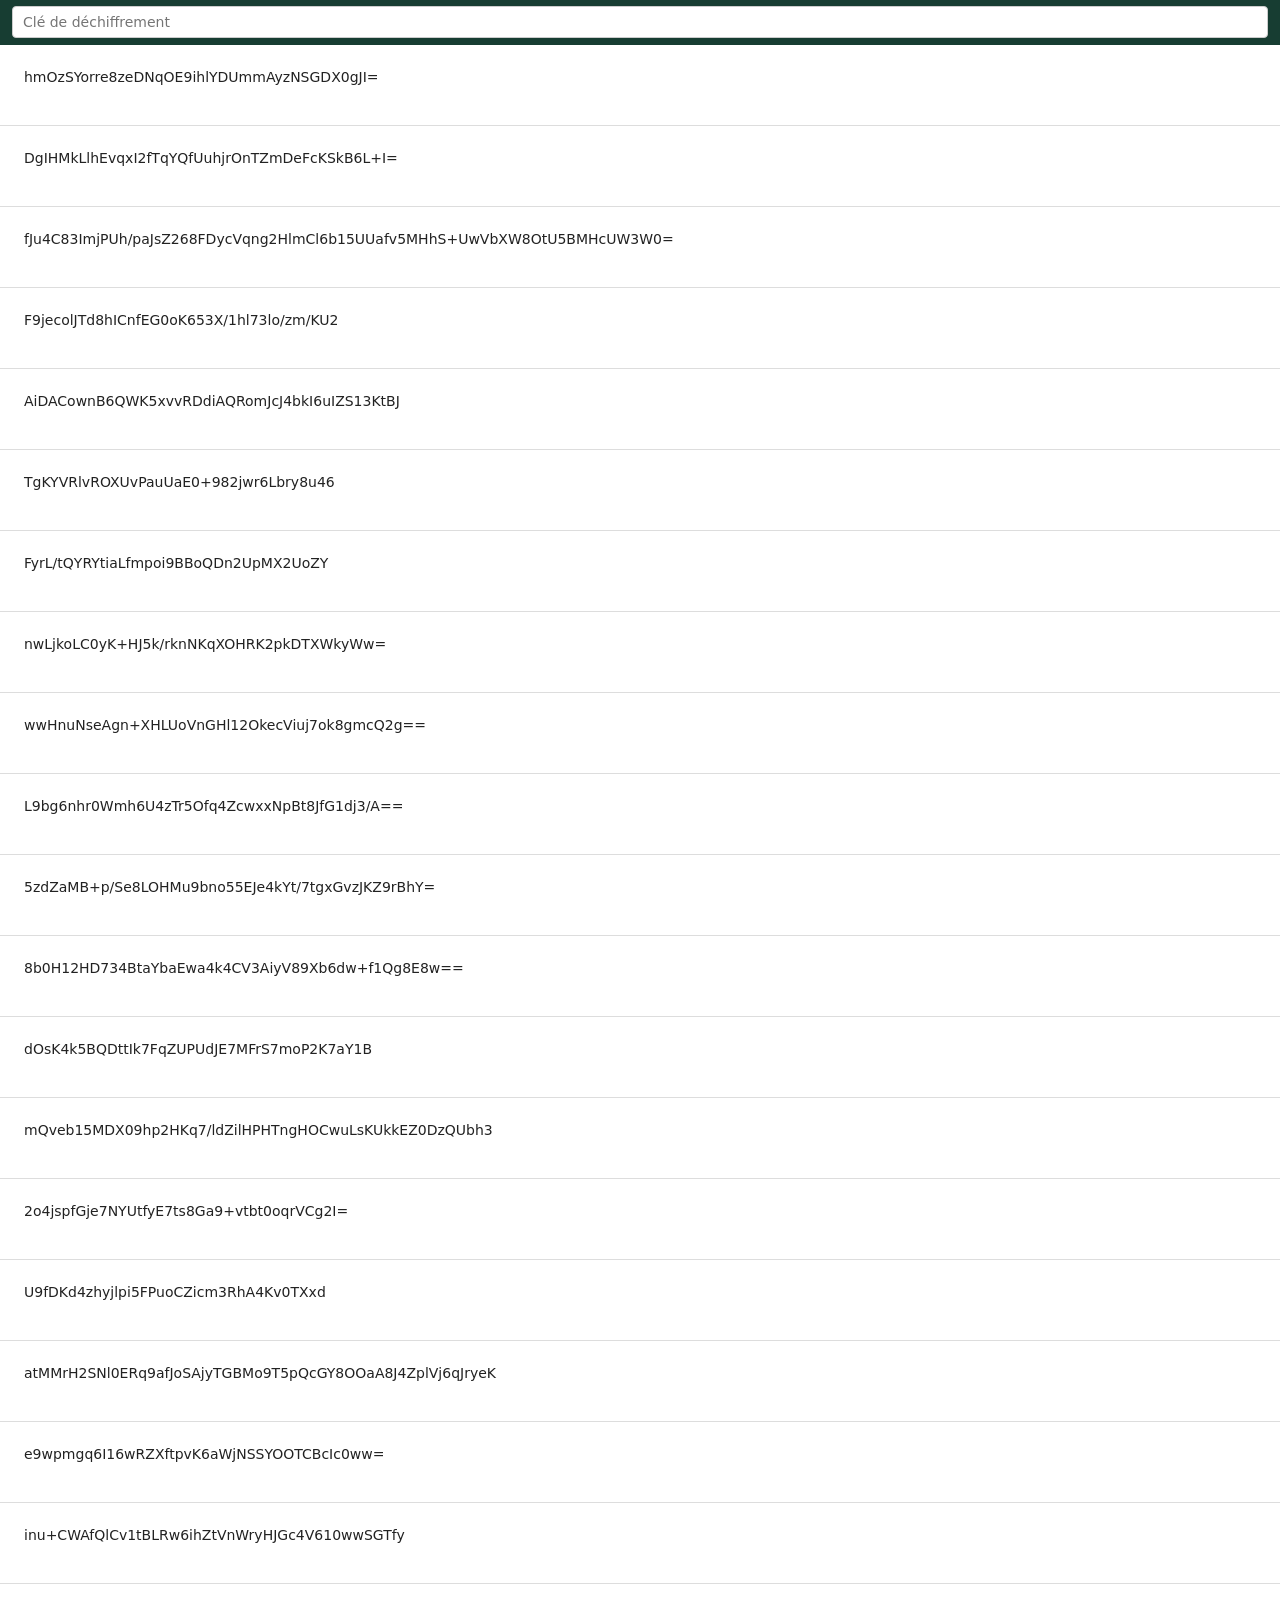
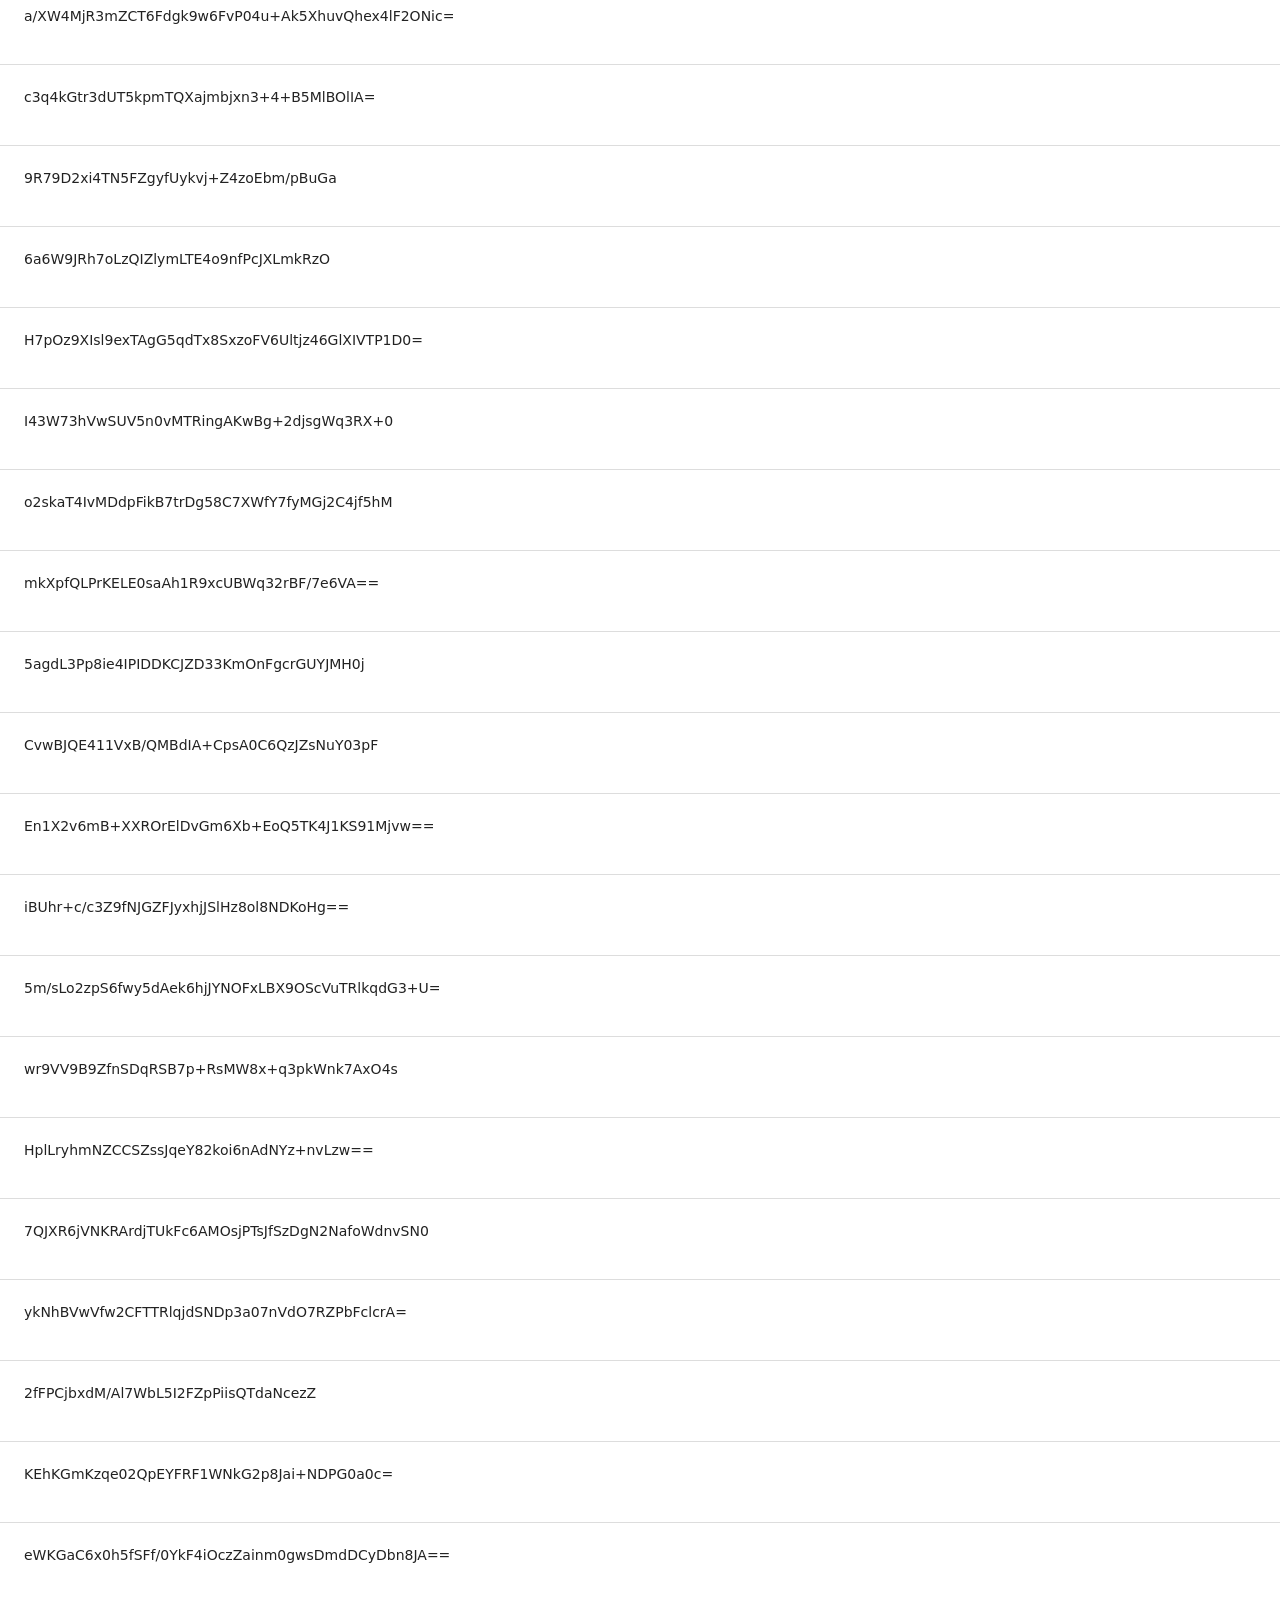
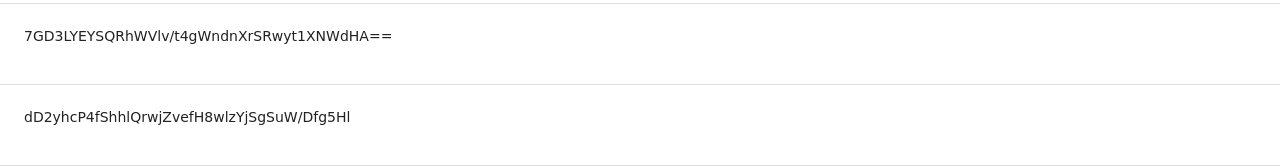
==== index.html @ 8b82c17f "first commit" ====
<!doctype html>
<html lang="fr">
<head>
  <meta charset="utf-8">
  <meta name="viewport" content="width=device-width, initial-scale=1">
  <title>Notre frise</title>
  <link rel="stylesheet" href="style.css">
  <script src="dechiffrement.js" defer></script>
</head>
<body>
  <header>
    <input id="cle" type="password" placeholder="Clé de déchiffrement" aria-label="Clé de déchiffrement" aria-describedby="statut" autocomplete="off" spellcheck="false">
  </header>
  <p id="statut" role="status" aria-live="polite"></p>
  <main>
    <section id="e01" tabindex="0" aria-labelledby="nom-e01">
      <h2 id="nom-e01" data-iv="vpi1eKgcj4nCSzGE">hmOzSYorre8zeDNqOE9ihlYDUmmAyzNSGDX0gJI=</h2>
      <div class="contenu"></div>
    </section>

    <section id="e02" tabindex="0" aria-labelledby="nom-e02">
      <h2 id="nom-e02" data-iv="X1NaKc2aqyXYaXO0">DgIHMkLlhEvqxI2fTqYQfUuhjrOnTZmDeFcKSkB6L+I=</h2>
      <div class="contenu"></div>
    </section>

    <section id="e03" tabindex="0" aria-labelledby="nom-e03">
      <h2 id="nom-e03" data-iv="AVq613luVdRx8VSZ">fJu4C83ImjPUh/paJsZ268FDycVqng2HlmCl6b15UUafv5MHhS+UwVbXW8OtU5BMHcUW3W0=</h2>
      <div class="contenu"></div>
    </section>

    <section id="e05" tabindex="0" aria-labelledby="nom-e05">
      <h2 id="nom-e05" data-iv="y7Lx/EZvSN8enp9D">F9jecolJTd8hICnfEG0oK653X/1hl73lo/zm/KU2</h2>
      <div class="contenu"></div>
    </section>

    <section id="e06" tabindex="0" aria-labelledby="nom-e06">
      <h2 id="nom-e06" data-iv="Neq/SNM2fkyykZ2+">AiDACownB6QWK5xvvRDdiAQRomJcJ4bkI6uIZS13KtBJ</h2>
      <div class="contenu"></div>
    </section>

    <section id="e07" tabindex="0" aria-labelledby="nom-e07">
      <h2 id="nom-e07" data-iv="K/5VE3Tpq1sx2VUJ">TgKYVRlvROXUvPauUaE0+982jwr6Lbry8u46</h2>
      <div class="contenu"></div>
    </section>

    <section id="e08" tabindex="0" aria-labelledby="nom-e08">
      <h2 id="nom-e08" data-iv="XEogIc0KBLFzcueT">FyrL/tQYRYtiaLfmpoi9BBoQDn2UpMX2UoZY</h2>
      <div class="contenu"></div>
    </section>

    <section id="e09" tabindex="0" aria-labelledby="nom-e09">
      <h2 id="nom-e09" data-iv="PcPD0ja5nMwlEM89">nwLjkoLC0yK+HJ5k/rknNKqXOHRK2pkDTXWkyWw=</h2>
      <div class="contenu"></div>
    </section>

    <section id="e10" tabindex="0" aria-labelledby="nom-e10">
      <h2 id="nom-e10" data-iv="zfAycMX01AnWnLln">wwHnuNseAgn+XHLUoVnGHl12OkecViuj7ok8gmcQ2g==</h2>
      <div class="contenu"></div>
    </section>

    <section id="e11" tabindex="0" aria-labelledby="nom-e11">
      <h2 id="nom-e11" data-iv="Qx1kxy+T5KZsn+ZF">L9bg6nhr0Wmh6U4zTr5Ofq4ZcwxxNpBt8JfG1dj3/A==</h2>
      <div class="contenu"></div>
    </section>

    <section id="e12" tabindex="0" aria-labelledby="nom-e12">
      <h2 id="nom-e12" data-iv="Z7EQ3UDQXbKU3ddZ">5zdZaMB+p/Se8LOHMu9bno55EJe4kYt/7tgxGvzJKZ9rBhY=</h2>
      <div class="contenu"></div>
    </section>

    <section id="e13" tabindex="0" aria-labelledby="nom-e13">
      <h2 id="nom-e13" data-iv="lqtLlAZACSLb4e1k">8b0H12HD734BtaYbaEwa4k4CV3AiyV89Xb6dw+f1Qg8E8w==</h2>
      <div class="contenu"></div>
    </section>

    <section id="e14" tabindex="0" aria-labelledby="nom-e14">
      <h2 id="nom-e14" data-iv="x8V5HgqB7yorUX59">dOsK4k5BQDttIk7FqZUPUdJE7MFrS7moP2K7aY1B</h2>
      <div class="contenu"></div>
    </section>

    <section id="e15" tabindex="0" aria-labelledby="nom-e15">
      <h2 id="nom-e15" data-iv="93DDxXK0gR62V2Jx">mQveb15MDX09hp2HKq7/ldZilHPHTngHOCwuLsKUkkEZ0DzQUbh3</h2>
      <div class="contenu"></div>
    </section>

    <section id="e16" tabindex="0" aria-labelledby="nom-e16">
      <h2 id="nom-e16" data-iv="zPMYhaHS3iAuAccV">2o4jspfGje7NYUtfyE7ts8Ga9+vtbt0oqrVCg2I=</h2>
      <div class="contenu"></div>
    </section>

    <section id="e17" tabindex="0" aria-labelledby="nom-e17">
      <h2 id="nom-e17" data-iv="CPSp8m6HcEoBAE/E">U9fDKd4zhyjlpi5FPuoCZicm3RhA4Kv0TXxd</h2>
      <div class="contenu"></div>
    </section>

    <section id="e18" tabindex="0" aria-labelledby="nom-e18">
      <h2 id="nom-e18" data-iv="f/XvWeVyXIicszsW">atMMrH2SNl0ERq9afJoSAjyTGBMo9T5pQcGY8OOaA8J4ZplVj6qJryeK</h2>
      <div class="contenu"></div>
    </section>

    <section id="e19" tabindex="0" aria-labelledby="nom-e19">
      <h2 id="nom-e19" data-iv="v+BJErAp+EiYDs5J">e9wpmgq6I16wRZXftpvK6aWjNSSYOOTCBcIc0ww=</h2>
      <div class="contenu"></div>
    </section>

    <section id="e20" tabindex="0" aria-labelledby="nom-e20">
      <h2 id="nom-e20" data-iv="ZaVynBEJnuCtIdCF">inu+CWAfQlCv1tBLRw6ihZtVnWryHJGc4V610wwSGTfy</h2>
      <div class="contenu"></div>
    </section>

    <section id="e21" tabindex="0" aria-labelledby="nom-e21">
      <h2 id="nom-e21" data-iv="63D1Cvyd39vItcsa">a/XW4MjR3mZCT6Fdgk9w6FvP04u+Ak5XhuvQhex4lF2ONic=</h2>
      <div class="contenu"></div>
    </section>

    <section id="e22" tabindex="0" aria-labelledby="nom-e22">
      <h2 id="nom-e22" data-iv="gLjY0Hv8UrxbeAUE">c3q4kGtr3dUT5kpmTQXajmbjxn3+4+B5MlBOlIA=</h2>
      <div class="contenu"></div>
    </section>

    <section id="e23" tabindex="0" aria-labelledby="nom-e23">
      <h2 id="nom-e23" data-iv="V03wPWPJaSkVicIt">9R79D2xi4TN5FZgyfUykvj+Z4zoEbm/pBuGa</h2>
      <div class="contenu"></div>
    </section>

    <section id="e25" tabindex="0" aria-labelledby="nom-e25">
      <h2 id="nom-e25" data-iv="P+Qqjuj93YxDy9qD">6a6W9JRh7oLzQIZlymLTE4o9nfPcJXLmkRzO</h2>
      <div class="contenu"></div>
    </section>

    <section id="e26" tabindex="0" aria-labelledby="nom-e26">
      <h2 id="nom-e26" data-iv="JnwFiKf7HnmDXb+M">H7pOz9XIsl9exTAgG5qdTx8SxzoFV6Ultjz46GlXIVTP1D0=</h2>
      <div class="contenu"></div>
    </section>

    <section id="e27" tabindex="0" aria-labelledby="nom-e27">
      <h2 id="nom-e27" data-iv="60ve3dU0V3hym6cJ">I43W73hVwSUV5n0vMTRingAKwBg+2djsgWq3RX+0</h2>
      <div class="contenu"></div>
    </section>

    <section id="e28" tabindex="0" aria-labelledby="nom-e28">
      <h2 id="nom-e28" data-iv="wqifhv8IlDHfEViW">o2skaT4IvMDdpFikB7trDg58C7XWfY7fyMGj2C4jf5hM</h2>
      <div class="contenu"></div>
    </section>

    <section id="e29" tabindex="0" aria-labelledby="nom-e29">
      <h2 id="nom-e29" data-iv="YCc+S1dcWt6QQBC6">mkXpfQLPrKELE0saAh1R9xcUBWq32rBF/7e6VA==</h2>
      <div class="contenu"></div>
    </section>

    <section id="e30" tabindex="0" aria-labelledby="nom-e30">
      <h2 id="nom-e30" data-iv="oJUnlW0vMFthgNiY">5agdL3Pp8ie4IPIDDKCJZD33KmOnFgcrGUYJMH0j</h2>
      <div class="contenu"></div>
    </section>

    <section id="e32" tabindex="0" aria-labelledby="nom-e32">
      <h2 id="nom-e32" data-iv="pAoTt+2qOWsUxsi1">CvwBJQE411VxB/QMBdIA+CpsA0C6QzJZsNuY03pF</h2>
      <div class="contenu"></div>
    </section>

    <section id="e33" tabindex="0" aria-labelledby="nom-e33">
      <h2 id="nom-e33" data-iv="63mR63Ov4heLumg/">En1X2v6mB+XXROrElDvGm6Xb+EoQ5TK4J1KS91Mjvw==</h2>
      <div class="contenu"></div>
    </section>

    <section id="e34" tabindex="0" aria-labelledby="nom-e34">
      <h2 id="nom-e34" data-iv="0t09+OVkdYVc8JRP">iBUhr+c/c3Z9fNJGZFJyxhjJSlHz8ol8NDKoHg==</h2>
      <div class="contenu"></div>
    </section>

    <section id="e35" tabindex="0" aria-labelledby="nom-e35">
      <h2 id="nom-e35" data-iv="oOHaUhumD5nloH6c">5m/sLo2zpS6fwy5dAek6hjJYNOFxLBX9OScVuTRlkqdG3+U=</h2>
      <div class="contenu"></div>
    </section>

    <section id="e36" tabindex="0" aria-labelledby="nom-e36">
      <h2 id="nom-e36" data-iv="C7BBhcBAe7Ff7Osm">wr9VV9B9ZfnSDqRSB7p+RsMW8x+q3pkWnk7AxO4s</h2>
      <div class="contenu"></div>
    </section>

    <section id="e37" tabindex="0" aria-labelledby="nom-e37">
      <h2 id="nom-e37" data-iv="Wj+qh07PmHBVuvj1">HplLryhmNZCCSZssJqeY82koi6nAdNYz+nvLzw==</h2>
      <div class="contenu"></div>
    </section>

    <section id="e38" tabindex="0" aria-labelledby="nom-e38">
      <h2 id="nom-e38" data-iv="rpfHQ0QuxixrFB2Q">7QJXR6jVNKRArdjTUkFc6AMOsjPTsJfSzDgN2NafoWdnvSN0</h2>
      <div class="contenu"></div>
    </section>

    <section id="e39" tabindex="0" aria-labelledby="nom-e39">
      <h2 id="nom-e39" data-iv="ueumqmnuKTFO74mp">ykNhBVwVfw2CFTTRlqjdSNDp3a07nVdO7RZPbFclcrA=</h2>
      <div class="contenu"></div>
    </section>

    <section id="e40" tabindex="0" aria-labelledby="nom-e40">
      <h2 id="nom-e40" data-iv="9401a7ePyW+rnX1A">2fFPCjbxdM/Al7WbL5I2FZpPiisQTdaNcezZ</h2>
      <div class="contenu"></div>
    </section>

    <section id="e41" tabindex="0" aria-labelledby="nom-e41">
      <h2 id="nom-e41" data-iv="ikv5Ij1ON4uG8qvg">KEhKGmKzqe02QpEYFRF1WNkG2p8Jai+NDPG0a0c=</h2>
      <div class="contenu"></div>
    </section>

    <section id="e42" tabindex="0" aria-labelledby="nom-e42">
      <h2 id="nom-e42" data-iv="Pul12B+U7Hk5/jYw">eWKGaC6x0h5fSFf/0YkF4iOczZainm0gwsDmdDCyDbn8JA==</h2>
      <div class="contenu"></div>
    </section>

    <section id="e43" tabindex="0" aria-labelledby="nom-e43">
      <h2 id="nom-e43" data-iv="lDBqGxtEe9e6DMkS">7GD3LYEYSQRhWVlv/t4gWndnXrSRwyt1XNWdHA==</h2>
      <div class="contenu"></div>
    </section>

    <section id="e44" tabindex="0" aria-labelledby="nom-e44">
      <h2 id="nom-e44" data-iv="BOmxF9scUNKa8F7z">dD2yhcP4fShhlQrwjZvefH8wlzYjSgSuW/Dfg5Hl</h2>
      <div class="contenu"></div>
    </section>
  </main>
</body>
</html>
---- style.css ----
* {
  box-sizing: border-box;
}

body {
  margin: 0;
  font-family: system-ui, sans-serif;
  color: #222;
  background: white;
}

body > header {
  position: sticky;
  top: 0;
  z-index: 10;
  padding: 6px 12px;
  background: #173d32;
  border-bottom: 1px solid #173d32;
}

#cle {
  width: 100%;
  height: 32px;
  padding: 6px 10px;
  border: 1px solid #ccc;
  border-radius: 4px;
  font: inherit;
  font-size: 14px;
}

#statut {
  position: absolute;
  width: 1px;
  height: 1px;
  overflow: hidden;
  clip-path: inset(50%);
  white-space: nowrap;
}

main > section {
  width: 100%;
  max-height: 420px;
  overflow: auto;
  position: relative;
  isolation: isolate;
  contain: layout paint;
  padding: 24px;
  border-bottom: 1px solid #ddd;
}

main > section > h2 {
  margin: 0 0 16px;
  font: 500 14px system-ui, sans-serif;
  overflow-wrap: anywhere;
}
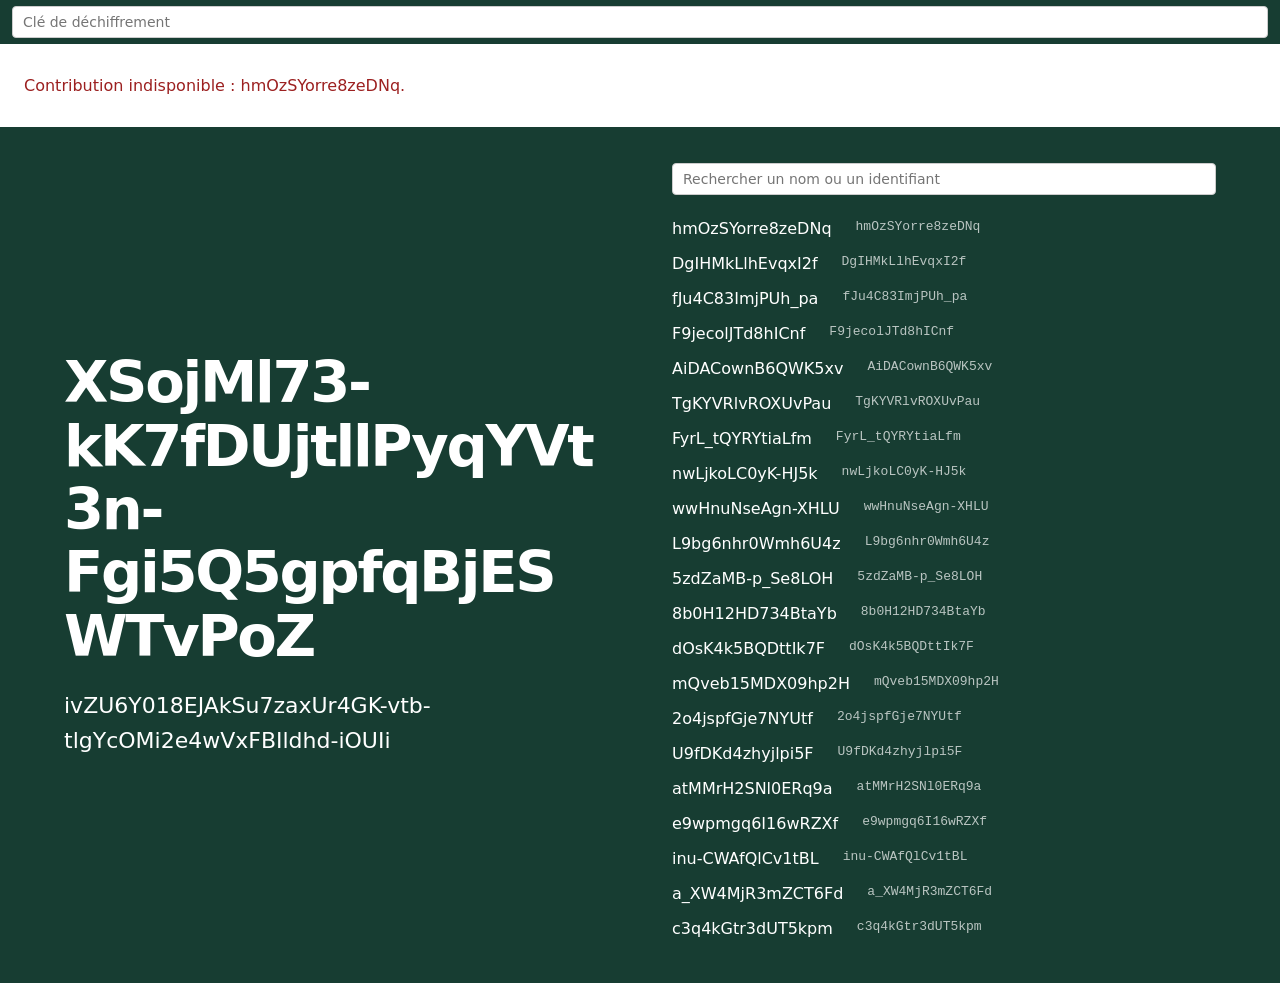
==== commit 77a5dc4e: "workflow update" ====
--- a/index.html
+++ b/index.html
@@ -5,218 +5,194 @@
   <meta name="viewport" content="width=device-width, initial-scale=1">
   <title>Notre frise</title>
   <link rel="stylesheet" href="style.css">
-  <script src="dechiffrement.js" defer></script>
+  <script src="script.js" defer></script>
 </head>
 <body>
   <header>
     <input id="cle" type="password" placeholder="Clé de déchiffrement" aria-label="Clé de déchiffrement" aria-describedby="statut" autocomplete="off" spellcheck="false">
   </header>
   <p id="statut" role="status" aria-live="polite"></p>
-  <main>
-    <section id="e01" tabindex="0" aria-labelledby="nom-e01">
-      <h2 id="nom-e01" data-iv="vpi1eKgcj4nCSzGE">hmOzSYorre8zeDNqOE9ihlYDUmmAyzNSGDX0gJI=</h2>
-      <div class="contenu"></div>
-    </section>
-
-    <section id="e02" tabindex="0" aria-labelledby="nom-e02">
-      <h2 id="nom-e02" data-iv="X1NaKc2aqyXYaXO0">DgIHMkLlhEvqxI2fTqYQfUuhjrOnTZmDeFcKSkB6L+I=</h2>
-      <div class="contenu"></div>
-    </section>
-
-    <section id="e03" tabindex="0" aria-labelledby="nom-e03">
-      <h2 id="nom-e03" data-iv="AVq613luVdRx8VSZ">fJu4C83ImjPUh/paJsZ268FDycVqng2HlmCl6b15UUafv5MHhS+UwVbXW8OtU5BMHcUW3W0=</h2>
-      <div class="contenu"></div>
-    </section>
-
-    <section id="e05" tabindex="0" aria-labelledby="nom-e05">
-      <h2 id="nom-e05" data-iv="y7Lx/EZvSN8enp9D">F9jecolJTd8hICnfEG0oK653X/1hl73lo/zm/KU2</h2>
-      <div class="contenu"></div>
-    </section>
-
-    <section id="e06" tabindex="0" aria-labelledby="nom-e06">
-      <h2 id="nom-e06" data-iv="Neq/SNM2fkyykZ2+">AiDACownB6QWK5xvvRDdiAQRomJcJ4bkI6uIZS13KtBJ</h2>
-      <div class="contenu"></div>
-    </section>
-
-    <section id="e07" tabindex="0" aria-labelledby="nom-e07">
-      <h2 id="nom-e07" data-iv="K/5VE3Tpq1sx2VUJ">TgKYVRlvROXUvPauUaE0+982jwr6Lbry8u46</h2>
-      <div class="contenu"></div>
-    </section>
-
-    <section id="e08" tabindex="0" aria-labelledby="nom-e08">
-      <h2 id="nom-e08" data-iv="XEogIc0KBLFzcueT">FyrL/tQYRYtiaLfmpoi9BBoQDn2UpMX2UoZY</h2>
-      <div class="contenu"></div>
-    </section>
-
-    <section id="e09" tabindex="0" aria-labelledby="nom-e09">
-      <h2 id="nom-e09" data-iv="PcPD0ja5nMwlEM89">nwLjkoLC0yK+HJ5k/rknNKqXOHRK2pkDTXWkyWw=</h2>
-      <div class="contenu"></div>
-    </section>
-
-    <section id="e10" tabindex="0" aria-labelledby="nom-e10">
-      <h2 id="nom-e10" data-iv="zfAycMX01AnWnLln">wwHnuNseAgn+XHLUoVnGHl12OkecViuj7ok8gmcQ2g==</h2>
-      <div class="contenu"></div>
-    </section>
-
-    <section id="e11" tabindex="0" aria-labelledby="nom-e11">
-      <h2 id="nom-e11" data-iv="Qx1kxy+T5KZsn+ZF">L9bg6nhr0Wmh6U4zTr5Ofq4ZcwxxNpBt8JfG1dj3/A==</h2>
-      <div class="contenu"></div>
-    </section>
-
-    <section id="e12" tabindex="0" aria-labelledby="nom-e12">
-      <h2 id="nom-e12" data-iv="Z7EQ3UDQXbKU3ddZ">5zdZaMB+p/Se8LOHMu9bno55EJe4kYt/7tgxGvzJKZ9rBhY=</h2>
-      <div class="contenu"></div>
-    </section>
-
-    <section id="e13" tabindex="0" aria-labelledby="nom-e13">
-      <h2 id="nom-e13" data-iv="lqtLlAZACSLb4e1k">8b0H12HD734BtaYbaEwa4k4CV3AiyV89Xb6dw+f1Qg8E8w==</h2>
-      <div class="contenu"></div>
-    </section>
-
-    <section id="e14" tabindex="0" aria-labelledby="nom-e14">
-      <h2 id="nom-e14" data-iv="x8V5HgqB7yorUX59">dOsK4k5BQDttIk7FqZUPUdJE7MFrS7moP2K7aY1B</h2>
-      <div class="contenu"></div>
-    </section>
-
-    <section id="e15" tabindex="0" aria-labelledby="nom-e15">
-      <h2 id="nom-e15" data-iv="93DDxXK0gR62V2Jx">mQveb15MDX09hp2HKq7/ldZilHPHTngHOCwuLsKUkkEZ0DzQUbh3</h2>
-      <div class="contenu"></div>
-    </section>
-
-    <section id="e16" tabindex="0" aria-labelledby="nom-e16">
-      <h2 id="nom-e16" data-iv="zPMYhaHS3iAuAccV">2o4jspfGje7NYUtfyE7ts8Ga9+vtbt0oqrVCg2I=</h2>
-      <div class="contenu"></div>
-    </section>
-
-    <section id="e17" tabindex="0" aria-labelledby="nom-e17">
-      <h2 id="nom-e17" data-iv="CPSp8m6HcEoBAE/E">U9fDKd4zhyjlpi5FPuoCZicm3RhA4Kv0TXxd</h2>
-      <div class="contenu"></div>
-    </section>
-
-    <section id="e18" tabindex="0" aria-labelledby="nom-e18">
-      <h2 id="nom-e18" data-iv="f/XvWeVyXIicszsW">atMMrH2SNl0ERq9afJoSAjyTGBMo9T5pQcGY8OOaA8J4ZplVj6qJryeK</h2>
-      <div class="contenu"></div>
-    </section>
-
-    <section id="e19" tabindex="0" aria-labelledby="nom-e19">
-      <h2 id="nom-e19" data-iv="v+BJErAp+EiYDs5J">e9wpmgq6I16wRZXftpvK6aWjNSSYOOTCBcIc0ww=</h2>
-      <div class="contenu"></div>
-    </section>
-
-    <section id="e20" tabindex="0" aria-labelledby="nom-e20">
-      <h2 id="nom-e20" data-iv="ZaVynBEJnuCtIdCF">inu+CWAfQlCv1tBLRw6ihZtVnWryHJGc4V610wwSGTfy</h2>
-      <div class="contenu"></div>
-    </section>
-
-    <section id="e21" tabindex="0" aria-labelledby="nom-e21">
-      <h2 id="nom-e21" data-iv="63D1Cvyd39vItcsa">a/XW4MjR3mZCT6Fdgk9w6FvP04u+Ak5XhuvQhex4lF2ONic=</h2>
-      <div class="contenu"></div>
-    </section>
-
-    <section id="e22" tabindex="0" aria-labelledby="nom-e22">
-      <h2 id="nom-e22" data-iv="gLjY0Hv8UrxbeAUE">c3q4kGtr3dUT5kpmTQXajmbjxn3+4+B5MlBOlIA=</h2>
-      <div class="contenu"></div>
-    </section>
-
-    <section id="e23" tabindex="0" aria-labelledby="nom-e23">
-      <h2 id="nom-e23" data-iv="V03wPWPJaSkVicIt">9R79D2xi4TN5FZgyfUykvj+Z4zoEbm/pBuGa</h2>
-      <div class="contenu"></div>
-    </section>
-
-    <section id="e25" tabindex="0" aria-labelledby="nom-e25">
-      <h2 id="nom-e25" data-iv="P+Qqjuj93YxDy9qD">6a6W9JRh7oLzQIZlymLTE4o9nfPcJXLmkRzO</h2>
-      <div class="contenu"></div>
-    </section>
-
-    <section id="e26" tabindex="0" aria-labelledby="nom-e26">
-      <h2 id="nom-e26" data-iv="JnwFiKf7HnmDXb+M">H7pOz9XIsl9exTAgG5qdTx8SxzoFV6Ultjz46GlXIVTP1D0=</h2>
-      <div class="contenu"></div>
-    </section>
-
-    <section id="e27" tabindex="0" aria-labelledby="nom-e27">
-      <h2 id="nom-e27" data-iv="60ve3dU0V3hym6cJ">I43W73hVwSUV5n0vMTRingAKwBg+2djsgWq3RX+0</h2>
-      <div class="contenu"></div>
-    </section>
-
-    <section id="e28" tabindex="0" aria-labelledby="nom-e28">
-      <h2 id="nom-e28" data-iv="wqifhv8IlDHfEViW">o2skaT4IvMDdpFikB7trDg58C7XWfY7fyMGj2C4jf5hM</h2>
-      <div class="contenu"></div>
-    </section>
-
-    <section id="e29" tabindex="0" aria-labelledby="nom-e29">
-      <h2 id="nom-e29" data-iv="YCc+S1dcWt6QQBC6">mkXpfQLPrKELE0saAh1R9xcUBWq32rBF/7e6VA==</h2>
-      <div class="contenu"></div>
-    </section>
-
-    <section id="e30" tabindex="0" aria-labelledby="nom-e30">
-      <h2 id="nom-e30" data-iv="oJUnlW0vMFthgNiY">5agdL3Pp8ie4IPIDDKCJZD33KmOnFgcrGUYJMH0j</h2>
-      <div class="contenu"></div>
-    </section>
-
-    <section id="e32" tabindex="0" aria-labelledby="nom-e32">
-      <h2 id="nom-e32" data-iv="pAoTt+2qOWsUxsi1">CvwBJQE411VxB/QMBdIA+CpsA0C6QzJZsNuY03pF</h2>
-      <div class="contenu"></div>
-    </section>
-
-    <section id="e33" tabindex="0" aria-labelledby="nom-e33">
-      <h2 id="nom-e33" data-iv="63mR63Ov4heLumg/">En1X2v6mB+XXROrElDvGm6Xb+EoQ5TK4J1KS91Mjvw==</h2>
-      <div class="contenu"></div>
-    </section>
-
-    <section id="e34" tabindex="0" aria-labelledby="nom-e34">
-      <h2 id="nom-e34" data-iv="0t09+OVkdYVc8JRP">iBUhr+c/c3Z9fNJGZFJyxhjJSlHz8ol8NDKoHg==</h2>
-      <div class="contenu"></div>
-    </section>
-
-    <section id="e35" tabindex="0" aria-labelledby="nom-e35">
-      <h2 id="nom-e35" data-iv="oOHaUhumD5nloH6c">5m/sLo2zpS6fwy5dAek6hjJYNOFxLBX9OScVuTRlkqdG3+U=</h2>
-      <div class="contenu"></div>
-    </section>
-
-    <section id="e36" tabindex="0" aria-labelledby="nom-e36">
-      <h2 id="nom-e36" data-iv="C7BBhcBAe7Ff7Osm">wr9VV9B9ZfnSDqRSB7p+RsMW8x+q3pkWnk7AxO4s</h2>
-      <div class="contenu"></div>
-    </section>
-
-    <section id="e37" tabindex="0" aria-labelledby="nom-e37">
-      <h2 id="nom-e37" data-iv="Wj+qh07PmHBVuvj1">HplLryhmNZCCSZssJqeY82koi6nAdNYz+nvLzw==</h2>
-      <div class="contenu"></div>
-    </section>
-
-    <section id="e38" tabindex="0" aria-labelledby="nom-e38">
-      <h2 id="nom-e38" data-iv="rpfHQ0QuxixrFB2Q">7QJXR6jVNKRArdjTUkFc6AMOsjPTsJfSzDgN2NafoWdnvSN0</h2>
-      <div class="contenu"></div>
-    </section>
-
-    <section id="e39" tabindex="0" aria-labelledby="nom-e39">
-      <h2 id="nom-e39" data-iv="ueumqmnuKTFO74mp">ykNhBVwVfw2CFTTRlqjdSNDp3a07nVdO7RZPbFclcrA=</h2>
-      <div class="contenu"></div>
-    </section>
-
-    <section id="e40" tabindex="0" aria-labelledby="nom-e40">
-      <h2 id="nom-e40" data-iv="9401a7ePyW+rnX1A">2fFPCjbxdM/Al7WbL5I2FZpPiisQTdaNcezZ</h2>
-      <div class="contenu"></div>
-    </section>
-
-    <section id="e41" tabindex="0" aria-labelledby="nom-e41">
-      <h2 id="nom-e41" data-iv="ikv5Ij1ON4uG8qvg">KEhKGmKzqe02QpEYFRF1WNkG2p8Jai+NDPG0a0c=</h2>
-      <div class="contenu"></div>
-    </section>
-
-    <section id="e42" tabindex="0" aria-labelledby="nom-e42">
-      <h2 id="nom-e42" data-iv="Pul12B+U7Hk5/jYw">eWKGaC6x0h5fSFf/0YkF4iOczZainm0gwsDmdDCyDbn8JA==</h2>
-      <div class="contenu"></div>
-    </section>
-
-    <section id="e43" tabindex="0" aria-labelledby="nom-e43">
-      <h2 id="nom-e43" data-iv="lDBqGxtEe9e6DMkS">7GD3LYEYSQRhWVlv/t4gWndnXrSRwyt1XNWdHA==</h2>
-      <div class="contenu"></div>
-    </section>
-
-    <section id="e44" tabindex="0" aria-labelledby="nom-e44">
-      <h2 id="nom-e44" data-iv="BOmxF9scUNKa8F7z">dD2yhcP4fShhlQrwjZvefH8wlzYjSgSuW/Dfg5Hl</h2>
-      <div class="contenu"></div>
-    </section>
-  </main>
+  <p id="erreur" role="alert" hidden></p>
+  <div id="introduction">
+    <div id="presentation">
+    <h1 id="titre" data-id="titre" data-chiffre="XSojMl73+kK7fDUjtllPyqYVt3n+Fgi5Q5gpfqBjESWTvPoZ" data-iv="b5WM9xnA96C9GyKO">XSojMl73-kK7fDUjtllPyqYVt3n-Fgi5Q5gpfqBjESWTvPoZ</h1>
+    <p id="consigne" data-id="consigne" data-chiffre="ivZU6Y018EJAkSu7zaxUr4GK+vtb+tlgYcOMi2e4wVxFBIldhd+iOUIi" data-iv="ds+mvjt3VyP8w34b">ivZU6Y018EJAkSu7zaxUr4GK-vtb-tlgYcOMi2e4wVxFBIldhd-iOUIi</p>
+    </div>
+    <div id="annuaire">
+      <input id="recherche" type="search" placeholder="Rechercher un nom ou un identifiant" aria-label="Rechercher un nom ou un identifiant de dossier" aria-controls="espaces" autocomplete="off" spellcheck="false">
+      <p id="aucun-resultat" role="status" hidden>Aucun résultat.</p>
+      <ul id="espaces">
+        <li>
+          <span data-id="e01" data-dossier="hmOzSYorre8zeDNq" data-chiffre="hmOzSYorre8zeDNqOE9ihlYDUmmAyzNSGDX0gJI=" data-iv="vpi1eKgcj4nCSzGE">hmOzSYorre8zeDNq</span>
+          <code>hmOzSYorre8zeDNq</code>
+        </li>
+        <li>
+          <span data-id="e02" data-dossier="DgIHMkLlhEvqxI2f" data-chiffre="DgIHMkLlhEvqxI2fTqYQfUuhjrOnTZmDeFcKSkB6L+I=" data-iv="X1NaKc2aqyXYaXO0">DgIHMkLlhEvqxI2f</span>
+          <code>DgIHMkLlhEvqxI2f</code>
+        </li>
+        <li>
+          <span data-id="e03" data-dossier="fJu4C83ImjPUh_pa" data-chiffre="fJu4C83ImjPUh/paJsZ268FDycVqng2HlmCl6b15UUafv5MHhS+UwVbXW8OtU5BMHcUW3W0=" data-iv="AVq613luVdRx8VSZ">fJu4C83ImjPUh_pa</span>
+          <code>fJu4C83ImjPUh_pa</code>
+        </li>
+        <li>
+          <span data-id="e05" data-dossier="F9jecolJTd8hICnf" data-chiffre="F9jecolJTd8hICnfEG0oK653X/1hl73lo/zm/KU2" data-iv="y7Lx/EZvSN8enp9D">F9jecolJTd8hICnf</span>
+          <code>F9jecolJTd8hICnf</code>
+        </li>
+        <li>
+          <span data-id="e06" data-dossier="AiDACownB6QWK5xv" data-chiffre="AiDACownB6QWK5xvvRDdiAQRomJcJ4bkI6uIZS13KtBJ" data-iv="Neq/SNM2fkyykZ2+">AiDACownB6QWK5xv</span>
+          <code>AiDACownB6QWK5xv</code>
+        </li>
+        <li>
+          <span data-id="e07" data-dossier="TgKYVRlvROXUvPau" data-chiffre="TgKYVRlvROXUvPauUaE0+982jwr6Lbry8u46" data-iv="K/5VE3Tpq1sx2VUJ">TgKYVRlvROXUvPau</span>
+          <code>TgKYVRlvROXUvPau</code>
+        </li>
+        <li>
+          <span data-id="e08" data-dossier="FyrL_tQYRYtiaLfm" data-chiffre="FyrL/tQYRYtiaLfmpoi9BBoQDn2UpMX2UoZY" data-iv="XEogIc0KBLFzcueT">FyrL_tQYRYtiaLfm</span>
+          <code>FyrL_tQYRYtiaLfm</code>
+        </li>
+        <li>
+          <span data-id="e09" data-dossier="nwLjkoLC0yK-HJ5k" data-chiffre="nwLjkoLC0yK+HJ5k/rknNKqXOHRK2pkDTXWkyWw=" data-iv="PcPD0ja5nMwlEM89">nwLjkoLC0yK-HJ5k</span>
+          <code>nwLjkoLC0yK-HJ5k</code>
+        </li>
+        <li>
+          <span data-id="e10" data-dossier="wwHnuNseAgn-XHLU" data-chiffre="wwHnuNseAgn+XHLUoVnGHl12OkecViuj7ok8gmcQ2g==" data-iv="zfAycMX01AnWnLln">wwHnuNseAgn-XHLU</span>
+          <code>wwHnuNseAgn-XHLU</code>
+        </li>
+        <li>
+          <span data-id="e11" data-dossier="L9bg6nhr0Wmh6U4z" data-chiffre="L9bg6nhr0Wmh6U4zTr5Ofq4ZcwxxNpBt8JfG1dj3/A==" data-iv="Qx1kxy+T5KZsn+ZF">L9bg6nhr0Wmh6U4z</span>
+          <code>L9bg6nhr0Wmh6U4z</code>
+        </li>
+        <li>
+          <span data-id="e12" data-dossier="5zdZaMB-p_Se8LOH" data-chiffre="5zdZaMB+p/Se8LOHMu9bno55EJe4kYt/7tgxGvzJKZ9rBhY=" data-iv="Z7EQ3UDQXbKU3ddZ">5zdZaMB-p_Se8LOH</span>
+          <code>5zdZaMB-p_Se8LOH</code>
+        </li>
+        <li>
+          <span data-id="e13" data-dossier="8b0H12HD734BtaYb" data-chiffre="8b0H12HD734BtaYbaEwa4k4CV3AiyV89Xb6dw+f1Qg8E8w==" data-iv="lqtLlAZACSLb4e1k">8b0H12HD734BtaYb</span>
+          <code>8b0H12HD734BtaYb</code>
+        </li>
+        <li>
+          <span data-id="e14" data-dossier="dOsK4k5BQDttIk7F" data-chiffre="dOsK4k5BQDttIk7FqZUPUdJE7MFrS7moP2K7aY1B" data-iv="x8V5HgqB7yorUX59">dOsK4k5BQDttIk7F</span>
+          <code>dOsK4k5BQDttIk7F</code>
+        </li>
+        <li>
+          <span data-id="e15" data-dossier="mQveb15MDX09hp2H" data-chiffre="mQveb15MDX09hp2HKq7/ldZilHPHTngHOCwuLsKUkkEZ0DzQUbh3" data-iv="93DDxXK0gR62V2Jx">mQveb15MDX09hp2H</span>
+          <code>mQveb15MDX09hp2H</code>
+        </li>
+        <li>
+          <span data-id="e16" data-dossier="2o4jspfGje7NYUtf" data-chiffre="2o4jspfGje7NYUtfyE7ts8Ga9+vtbt0oqrVCg2I=" data-iv="zPMYhaHS3iAuAccV">2o4jspfGje7NYUtf</span>
+          <code>2o4jspfGje7NYUtf</code>
+        </li>
+        <li>
+          <span data-id="e17" data-dossier="U9fDKd4zhyjlpi5F" data-chiffre="U9fDKd4zhyjlpi5FPuoCZicm3RhA4Kv0TXxd" data-iv="CPSp8m6HcEoBAE/E">U9fDKd4zhyjlpi5F</span>
+          <code>U9fDKd4zhyjlpi5F</code>
+        </li>
+        <li>
+          <span data-id="e18" data-dossier="atMMrH2SNl0ERq9a" data-chiffre="atMMrH2SNl0ERq9afJoSAjyTGBMo9T5pQcGY8OOaA8J4ZplVj6qJryeK" data-iv="f/XvWeVyXIicszsW">atMMrH2SNl0ERq9a</span>
+          <code>atMMrH2SNl0ERq9a</code>
+        </li>
+        <li>
+          <span data-id="e19" data-dossier="e9wpmgq6I16wRZXf" data-chiffre="e9wpmgq6I16wRZXftpvK6aWjNSSYOOTCBcIc0ww=" data-iv="v+BJErAp+EiYDs5J">e9wpmgq6I16wRZXf</span>
+          <code>e9wpmgq6I16wRZXf</code>
+        </li>
+        <li>
+          <span data-id="e20" data-dossier="inu-CWAfQlCv1tBL" data-chiffre="inu+CWAfQlCv1tBLRw6ihZtVnWryHJGc4V610wwSGTfy" data-iv="ZaVynBEJnuCtIdCF">inu-CWAfQlCv1tBL</span>
+          <code>inu-CWAfQlCv1tBL</code>
+        </li>
+        <li>
+          <span data-id="e21" data-dossier="a_XW4MjR3mZCT6Fd" data-chiffre="a/XW4MjR3mZCT6Fdgk9w6FvP04u+Ak5XhuvQhex4lF2ONic=" data-iv="63D1Cvyd39vItcsa">a_XW4MjR3mZCT6Fd</span>
+          <code>a_XW4MjR3mZCT6Fd</code>
+        </li>
+        <li>
+          <span data-id="e22" data-dossier="c3q4kGtr3dUT5kpm" data-chiffre="c3q4kGtr3dUT5kpmTQXajmbjxn3+4+B5MlBOlIA=" data-iv="gLjY0Hv8UrxbeAUE">c3q4kGtr3dUT5kpm</span>
+          <code>c3q4kGtr3dUT5kpm</code>
+        </li>
+        <li>
+          <span data-id="e23" data-dossier="9R79D2xi4TN5FZgy" data-chiffre="9R79D2xi4TN5FZgyfUykvj+Z4zoEbm/pBuGa" data-iv="V03wPWPJaSkVicIt">9R79D2xi4TN5FZgy</span>
+          <code>9R79D2xi4TN5FZgy</code>
+        </li>
+        <li>
+          <span data-id="e24" data-dossier="PdQl5U3RPeFjDSrR" data-chiffre="PdQl5U3RPeFjDSrRKEvZcB+ULRgShZ0H7w0w+kNu" data-iv="K5sS7wXBJ+GMsBPY">PdQl5U3RPeFjDSrR</span>
+          <code>PdQl5U3RPeFjDSrR</code>
+        </li>
+        <li>
+          <span data-id="e25" data-dossier="6a6W9JRh7oLzQIZl" data-chiffre="6a6W9JRh7oLzQIZlymLTE4o9nfPcJXLmkRzO" data-iv="P+Qqjuj93YxDy9qD">6a6W9JRh7oLzQIZl</span>
+          <code>6a6W9JRh7oLzQIZl</code>
+        </li>
+        <li>
+          <span data-id="e26" data-dossier="H7pOz9XIsl9exTAg" data-chiffre="H7pOz9XIsl9exTAgG5qdTx8SxzoFV6Ultjz46GlXIVTP1D0=" data-iv="JnwFiKf7HnmDXb+M">H7pOz9XIsl9exTAg</span>
+          <code>H7pOz9XIsl9exTAg</code>
+        </li>
+        <li>
+          <span data-id="e27" data-dossier="I43W73hVwSUV5n0v" data-chiffre="I43W73hVwSUV5n0vMTRingAKwBg+2djsgWq3RX+0" data-iv="60ve3dU0V3hym6cJ">I43W73hVwSUV5n0v</span>
+          <code>I43W73hVwSUV5n0v</code>
+        </li>
+        <li>
+          <span data-id="e28" data-dossier="o2skaT4IvMDdpFik" data-chiffre="o2skaT4IvMDdpFikB7trDg58C7XWfY7fyMGj2C4jf5hM" data-iv="wqifhv8IlDHfEViW">o2skaT4IvMDdpFik</span>
+          <code>o2skaT4IvMDdpFik</code>
+        </li>
+        <li>
+          <span data-id="e29" data-dossier="mkXpfQLPrKELE0sa" data-chiffre="mkXpfQLPrKELE0saAh1R9xcUBWq32rBF/7e6VA==" data-iv="YCc+S1dcWt6QQBC6">mkXpfQLPrKELE0sa</span>
+          <code>mkXpfQLPrKELE0sa</code>
+        </li>
+        <li>
+          <span data-id="e30" data-dossier="5agdL3Pp8ie4IPID" data-chiffre="5agdL3Pp8ie4IPIDDKCJZD33KmOnFgcrGUYJMH0j" data-iv="oJUnlW0vMFthgNiY">5agdL3Pp8ie4IPID</span>
+          <code>5agdL3Pp8ie4IPID</code>
+        </li>
+        <li>
+          <span data-id="e32" data-dossier="CvwBJQE411VxB_QM" data-chiffre="CvwBJQE411VxB/QMBdIA+CpsA0C6QzJZsNuY03pF" data-iv="pAoTt+2qOWsUxsi1">CvwBJQE411VxB_QM</span>
+          <code>CvwBJQE411VxB_QM</code>
+        </li>
+        <li>
+          <span data-id="e33" data-dossier="En1X2v6mB-XXROrE" data-chiffre="En1X2v6mB+XXROrElDvGm6Xb+EoQ5TK4J1KS91Mjvw==" data-iv="63mR63Ov4heLumg/">En1X2v6mB-XXROrE</span>
+          <code>En1X2v6mB-XXROrE</code>
+        </li>
+        <li>
+          <span data-id="e34" data-dossier="iBUhr-c_c3Z9fNJG" data-chiffre="iBUhr+c/c3Z9fNJGZFJyxhjJSlHz8ol8NDKoHg==" data-iv="0t09+OVkdYVc8JRP">iBUhr-c_c3Z9fNJG</span>
+          <code>iBUhr-c_c3Z9fNJG</code>
+        </li>
+        <li>
+          <span data-id="e35" data-dossier="5m_sLo2zpS6fwy5d" data-chiffre="5m/sLo2zpS6fwy5dAek6hjJYNOFxLBX9OScVuTRlkqdG3+U=" data-iv="oOHaUhumD5nloH6c">5m_sLo2zpS6fwy5d</span>
+          <code>5m_sLo2zpS6fwy5d</code>
+        </li>
+        <li>
+          <span data-id="e36" data-dossier="wr9VV9B9ZfnSDqRS" data-chiffre="wr9VV9B9ZfnSDqRSB7p+RsMW8x+q3pkWnk7AxO4s" data-iv="C7BBhcBAe7Ff7Osm">wr9VV9B9ZfnSDqRS</span>
+          <code>wr9VV9B9ZfnSDqRS</code>
+        </li>
+        <li>
+          <span data-id="e37" data-dossier="HplLryhmNZCCSZss" data-chiffre="HplLryhmNZCCSZssJqeY82koi6nAdNYz+nvLzw==" data-iv="Wj+qh07PmHBVuvj1">HplLryhmNZCCSZss</span>
+          <code>HplLryhmNZCCSZss</code>
+        </li>
+        <li>
+          <span data-id="e38" data-dossier="7QJXR6jVNKRArdjT" data-chiffre="7QJXR6jVNKRArdjTUkFc6AMOsjPTsJfSzDgN2NafoWdnvSN0" data-iv="rpfHQ0QuxixrFB2Q">7QJXR6jVNKRArdjT</span>
+          <code>7QJXR6jVNKRArdjT</code>
+        </li>
+        <li>
+          <span data-id="e39" data-dossier="ykNhBVwVfw2CFTTR" data-chiffre="ykNhBVwVfw2CFTTRlqjdSNDp3a07nVdO7RZPbFclcrA=" data-iv="ueumqmnuKTFO74mp">ykNhBVwVfw2CFTTR</span>
+          <code>ykNhBVwVfw2CFTTR</code>
+        </li>
+        <li>
+          <span data-id="e40" data-dossier="2fFPCjbxdM_Al7Wb" data-chiffre="2fFPCjbxdM/Al7WbL5I2FZpPiisQTdaNcezZ" data-iv="9401a7ePyW+rnX1A">2fFPCjbxdM_Al7Wb</span>
+          <code>2fFPCjbxdM_Al7Wb</code>
+        </li>
+        <li>
+          <span data-id="e41" data-dossier="KEhKGmKzqe02QpEY" data-chiffre="KEhKGmKzqe02QpEYFRF1WNkG2p8Jai+NDPG0a0c=" data-iv="ikv5Ij1ON4uG8qvg">KEhKGmKzqe02QpEY</span>
+          <code>KEhKGmKzqe02QpEY</code>
+        </li>
+        <li>
+          <span data-id="e42" data-dossier="eWKGaC6x0h5fSFf_" data-chiffre="eWKGaC6x0h5fSFf/0YkF4iOczZainm0gwsDmdDCyDbn8JA==" data-iv="Pul12B+U7Hk5/jYw">eWKGaC6x0h5fSFf_</span>
+          <code>eWKGaC6x0h5fSFf_</code>
+        </li>
+        <li>
+          <span data-id="e43" data-dossier="7GD3LYEYSQRhWVlv" data-chiffre="7GD3LYEYSQRhWVlv/t4gWndnXrSRwyt1XNWdHA==" data-iv="lDBqGxtEe9e6DMkS">7GD3LYEYSQRhWVlv</span>
+          <code>7GD3LYEYSQRhWVlv</code>
+        </li>
+        <li>
+          <span data-id="e44" data-dossier="dD2yhcP4fShhlQrw" data-chiffre="dD2yhcP4fShhlQrwjZvefH8wlzYjSgSuW/Dfg5Hl" data-iv="BOmxF9scUNKa8F7z">dD2yhcP4fShhlQrw</span>
+          <code>dD2yhcP4fShhlQrw</code>
+        </li>
+      </ul>
+    </div>
+  </div>
+  <main></main>
 </body>
 </html>
--- a/style.css
+++ b/style.css
@@ -15,10 +15,11 @@
   z-index: 10;
   padding: 6px 12px;
   background: #173d32;
-  border-bottom: 1px solid #173d32;
 }
 
-#cle {
+#cle,
+#recherche {
+  display: block;
   width: 100%;
   height: 32px;
   padding: 6px 10px;
@@ -37,19 +38,133 @@
   white-space: nowrap;
 }
 
+#introduction {
+  height: calc(100vh - 44px);
+  height: calc(100dvh - 44px);
+  display: grid;
+  grid-template-columns: minmax(0, 1fr) minmax(0, 1fr);
+  gap: clamp(24px, 5vw, 80px);
+  padding: clamp(16px, 4vh, 48px) clamp(20px, 5vw, 80px);
+  overflow: hidden;
+  color: white;
+  background: #173d32;
+  overflow-wrap: anywhere;
+}
+
+#presentation {
+  min-width: 0;
+  min-height: 0;
+  display: flex;
+  flex-direction: column;
+  justify-content: safe center;
+  gap: 20px;
+  overflow: auto;
+}
+
+#annuaire {
+  min-width: 0;
+  min-height: 0;
+  display: flex;
+  flex-direction: column;
+  gap: 16px;
+}
+
+#introduction h1 {
+  margin: 0;
+  font-size: clamp(28px, 4.5vw, 64px);
+  line-height: 1.1;
+  letter-spacing: -0.04em;
+}
+
+#introduction p {
+  margin: 0;
+  font-size: clamp(16px, 2vw, 22px);
+  line-height: 1.6;
+}
+
 main > section {
   width: 100%;
-  max-height: 420px;
-  overflow: auto;
-  position: relative;
-  isolation: isolate;
-  contain: layout paint;
-  padding: 24px;
+  height: 420px;
+  display: flex;
+  flex-direction: column;
   border-bottom: 1px solid #ddd;
 }
 
-main > section > h2 {
-  margin: 0 0 16px;
-  font: 500 14px system-ui, sans-serif;
+.identite {
+  display: flex;
+  flex-wrap: wrap;
+  align-items: center;
+  gap: 8px 24px;
+  padding: 12px 24px;
   overflow-wrap: anywhere;
 }
+
+.identite > span {
+  margin: 0;
+  font: 500 14px system-ui, sans-serif;
+}
+
+.identite code {
+  font: 12px monospace;
+  color: #52695e;
+}
+
+iframe {
+  display: block;
+  width: 100%;
+  flex: 1;
+  min-height: 0;
+  border: 0;
+}
+
+#erreur {
+  padding: 16px 24px;
+  color: #9c2020;
+}
+
+#espaces {
+  list-style: none;
+  padding: 0;
+  margin: 0;
+  min-height: 0;
+  flex: 1;
+  overflow: auto;
+}
+
+#espaces li {
+  display: flex;
+  flex-wrap: wrap;
+  gap: 8px 24px;
+  padding: 8px 0;
+  overflow-wrap: anywhere;
+}
+
+#espaces code {
+  opacity: .7;
+}
+
+#recherche {
+  flex-shrink: 0;
+  background: white;
+  color: #222;
+}
+
+#espaces li[hidden] {
+  display: none;
+}
+
+#introduction #aucun-resultat {
+  font-size: 14px;
+}
+
+@media (max-width: 600px) {
+  #introduction {
+    grid-template-columns: minmax(0, 1fr);
+    grid-template-rows: minmax(0, 1fr) minmax(0, 2fr);
+    gap: 20px;
+  }
+
+  #introduction h1 {
+    font-size: 28px;
+  }
+}
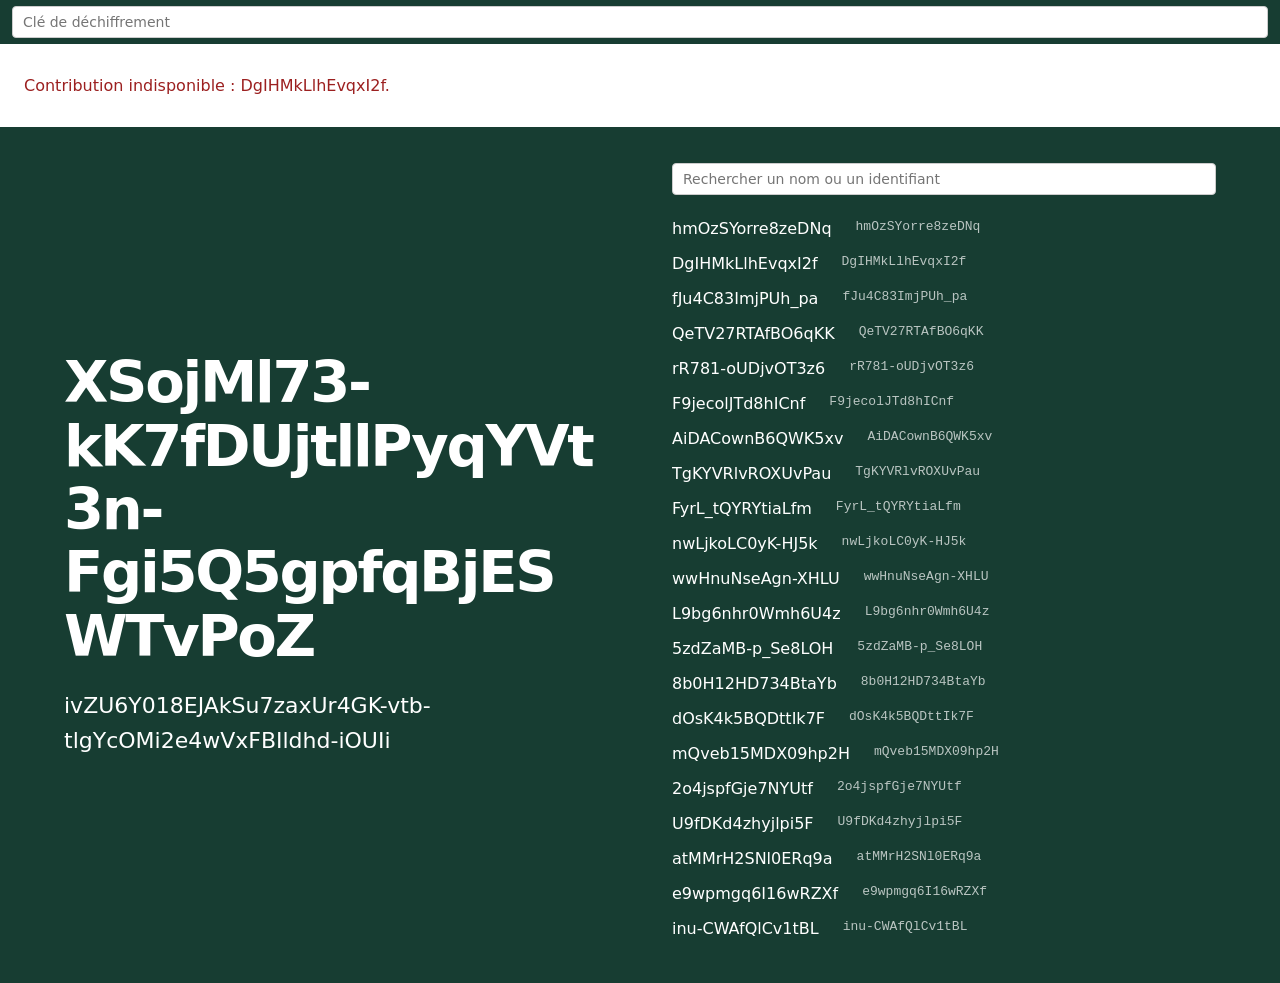
==== commit c139d0b6: "." ====
--- a/index.html
+++ b/index.html
@@ -35,6 +35,14 @@
           <code>fJu4C83ImjPUh_pa</code>
         </li>
         <li>
+          <span data-id="e45" data-dossier="QeTV27RTAfBO6qKK" data-chiffre="QeTV27RTAfBO6qKKCp6KwBKu8xu5ZsssvLEJzEWMuiAk6rGPXeBC" data-iv="qD2trHVbZyoMinBv">QeTV27RTAfBO6qKK</span>
+          <code>QeTV27RTAfBO6qKK</code>
+        </li>
+        <li>
+          <span data-id="e46" data-dossier="rR781-oUDjvOT3z6" data-chiffre="rR781+oUDjvOT3z67BACLtldOMs1SqY3uHRZR+KWvgRn+3zvgQ==" data-iv="tdCfQpjANAzfgcMN">rR781-oUDjvOT3z6</span>
+          <code>rR781-oUDjvOT3z6</code>
+        </li>
+        <li>
           <span data-id="e05" data-dossier="F9jecolJTd8hICnf" data-chiffre="F9jecolJTd8hICnfEG0oK653X/1hl73lo/zm/KU2" data-iv="y7Lx/EZvSN8enp9D">F9jecolJTd8hICnf</span>
           <code>F9jecolJTd8hICnf</code>
         </li>
@@ -111,6 +119,14 @@
           <code>9R79D2xi4TN5FZgy</code>
         </li>
         <li>
+          <span data-id="e47" data-dossier="44xVPSLSI3nai5fZ" data-chiffre="44xVPSLSI3nai5fZsXX96rBGBC6nAXdWi7q8yGN1" data-iv="AMJoWd9sDtfNlq9h">44xVPSLSI3nai5fZ</span>
+          <code>44xVPSLSI3nai5fZ</code>
+        </li>
+        <li>
+          <span data-id="e48" data-dossier="_88NvuhP90t1Ay5F" data-chiffre="/88NvuhP90t1Ay5FYdkldI+3YhFcp5von4DmPxNNq6Q=" data-iv="uoabyXm4XBvIbc/W">_88NvuhP90t1Ay5F</span>
+          <code>_88NvuhP90t1Ay5F</code>
+        </li>
+        <li>
           <span data-id="e24" data-dossier="PdQl5U3RPeFjDSrR" data-chiffre="PdQl5U3RPeFjDSrRKEvZcB+ULRgShZ0H7w0w+kNu" data-iv="K5sS7wXBJ+GMsBPY">PdQl5U3RPeFjDSrR</span>
           <code>PdQl5U3RPeFjDSrR</code>
         </li>
@@ -143,6 +159,10 @@
           <code>CvwBJQE411VxB_QM</code>
         </li>
         <li>
+          <span data-id="e49" data-dossier="mDOcP4pZwyCEhihR" data-chiffre="mDOcP4pZwyCEhihRQF1CEJfdUQZlg9In4uW+b50I3Rw=" data-iv="cd48cZIaChcp+kjX">mDOcP4pZwyCEhihR</span>
+          <code>mDOcP4pZwyCEhihR</code>
+        </li>
+        <li>
           <span data-id="e33" data-dossier="En1X2v6mB-XXROrE" data-chiffre="En1X2v6mB+XXROrElDvGm6Xb+EoQ5TK4J1KS91Mjvw==" data-iv="63mR63Ov4heLumg/">En1X2v6mB-XXROrE</span>
           <code>En1X2v6mB-XXROrE</code>
         </li>
@@ -155,6 +175,14 @@
           <code>5m_sLo2zpS6fwy5d</code>
         </li>
         <li>
+          <span data-id="e50" data-dossier="4hp4nCTGLq8HLnoo" data-chiffre="4hp4nCTGLq8HLnooXCSyfmXjttvbd1wxLL8opK28xe/Kwfg=" data-iv="Hf0OjyhrV+B6woot">4hp4nCTGLq8HLnoo</span>
+          <code>4hp4nCTGLq8HLnoo</code>
+        </li>
+        <li>
+          <span data-id="e51" data-dossier="gjaKPHDyf9hNNImk" data-chiffre="gjaKPHDyf9hNNImk/NP2zxB1ufovaX+wsektoc2LYA==" data-iv="U45znrsSAmzjLRmV">gjaKPHDyf9hNNImk</span>
+          <code>gjaKPHDyf9hNNImk</code>
+        </li>
+        <li>
           <span data-id="e36" data-dossier="wr9VV9B9ZfnSDqRS" data-chiffre="wr9VV9B9ZfnSDqRSB7p+RsMW8x+q3pkWnk7AxO4s" data-iv="C7BBhcBAe7Ff7Osm">wr9VV9B9ZfnSDqRS</span>
           <code>wr9VV9B9ZfnSDqRS</code>
         </li>
@@ -171,6 +199,14 @@
           <code>ykNhBVwVfw2CFTTR</code>
         </li>
         <li>
+          <span data-id="e52" data-dossier="yF_GzryffyKYIg9R" data-chiffre="yF/GzryffyKYIg9RVR7iTx1la/djvi0ZozsT3QpV" data-iv="Ga5QJZqbTN+Q7Hh0">yF_GzryffyKYIg9R</span>
+          <code>yF_GzryffyKYIg9R</code>
+        </li>
+        <li>
+          <span data-id="e53" data-dossier="0MYbaTExnyHlEnks" data-chiffre="0MYbaTExnyHlEnks9EqQJ9vbWLt6drGKEPwQMO8=" data-iv="ydraioq0M0o87K8z">0MYbaTExnyHlEnks</span>
+          <code>0MYbaTExnyHlEnks</code>
+        </li>
+        <li>
           <span data-id="e40" data-dossier="2fFPCjbxdM_Al7Wb" data-chiffre="2fFPCjbxdM/Al7WbL5I2FZpPiisQTdaNcezZ" data-iv="9401a7ePyW+rnX1A">2fFPCjbxdM_Al7Wb</span>
           <code>2fFPCjbxdM_Al7Wb</code>
         </li>
@@ -189,6 +225,10 @@
         <li>
           <span data-id="e44" data-dossier="dD2yhcP4fShhlQrw" data-chiffre="dD2yhcP4fShhlQrwjZvefH8wlzYjSgSuW/Dfg5Hl" data-iv="BOmxF9scUNKa8F7z">dD2yhcP4fShhlQrw</span>
           <code>dD2yhcP4fShhlQrw</code>
+        </li>
+        <li>
+          <span data-id="e54" data-dossier="Qy5k98uW1khl4KVv" data-chiffre="Qy5k98uW1khl4KVvEch+127cD0aKjXj/IIVw0w==" data-iv="YqDsyExZQR66nlMh">Qy5k98uW1khl4KVv</span>
+          <code>Qy5k98uW1khl4KVv</code>
         </li>
       </ul>
     </div>
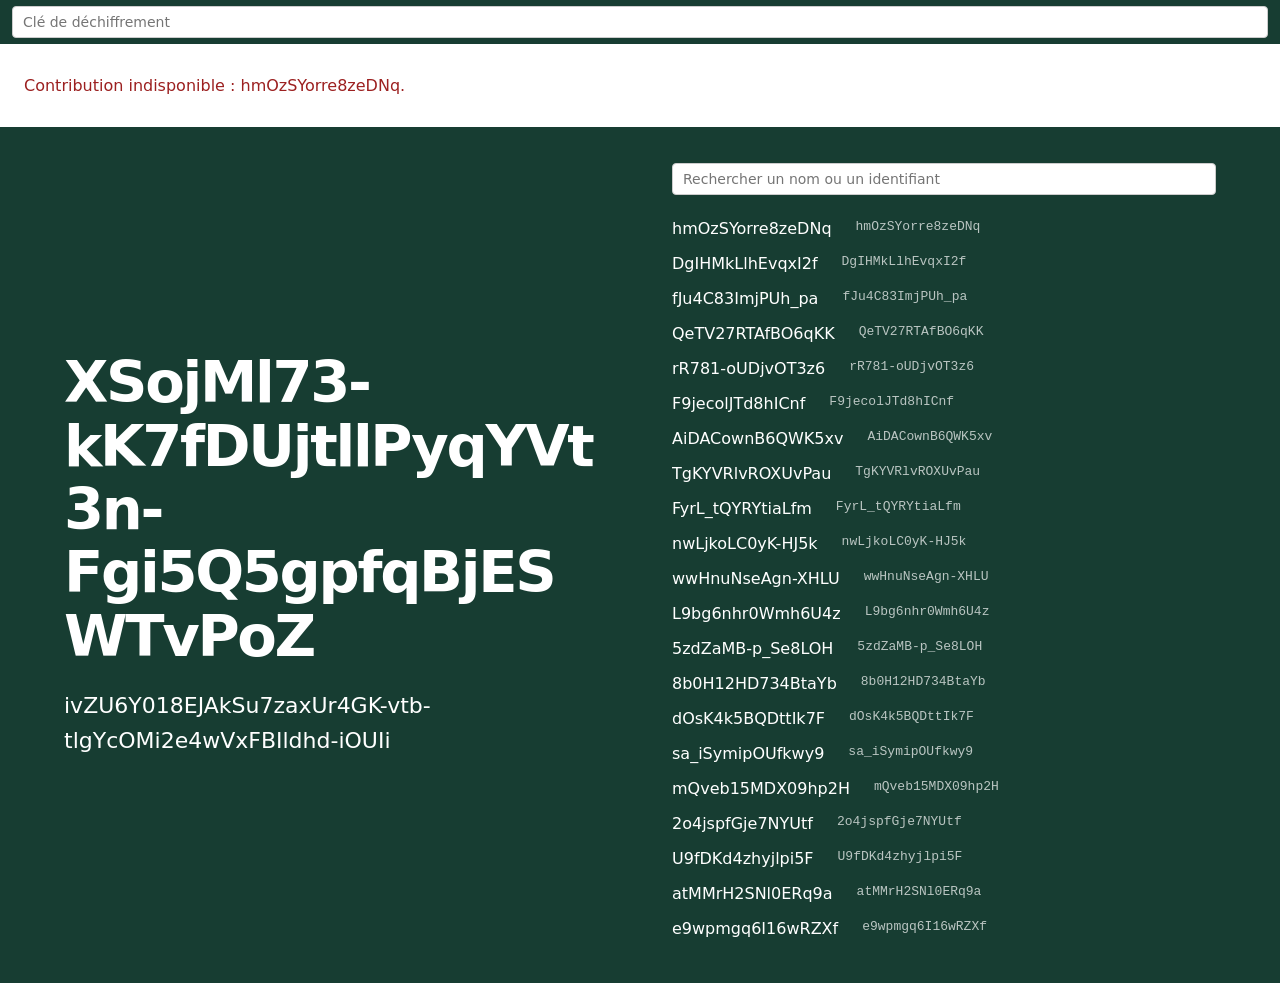
==== commit 5ac571e3: "Add Descartes" ====
--- a/index.html
+++ b/index.html
@@ -83,6 +83,10 @@
           <code>dOsK4k5BQDttIk7F</code>
         </li>
         <li>
+          <span data-id="e55" data-dossier="sa_iSymipOUfkwy9" data-chiffre="sa/iSymipOUfkwy94S/LbImasnfNLqYgerYP7+M8yjijY3ZY3w==" data-iv="apuEse2Y/ZBZJ5+0">sa_iSymipOUfkwy9</span>
+          <code>sa_iSymipOUfkwy9</code>
+        </li>
+        <li>
           <span data-id="e15" data-dossier="mQveb15MDX09hp2H" data-chiffre="mQveb15MDX09hp2HKq7/ldZilHPHTngHOCwuLsKUkkEZ0DzQUbh3" data-iv="93DDxXK0gR62V2Jx">mQveb15MDX09hp2H</span>
           <code>mQveb15MDX09hp2H</code>
         </li>
